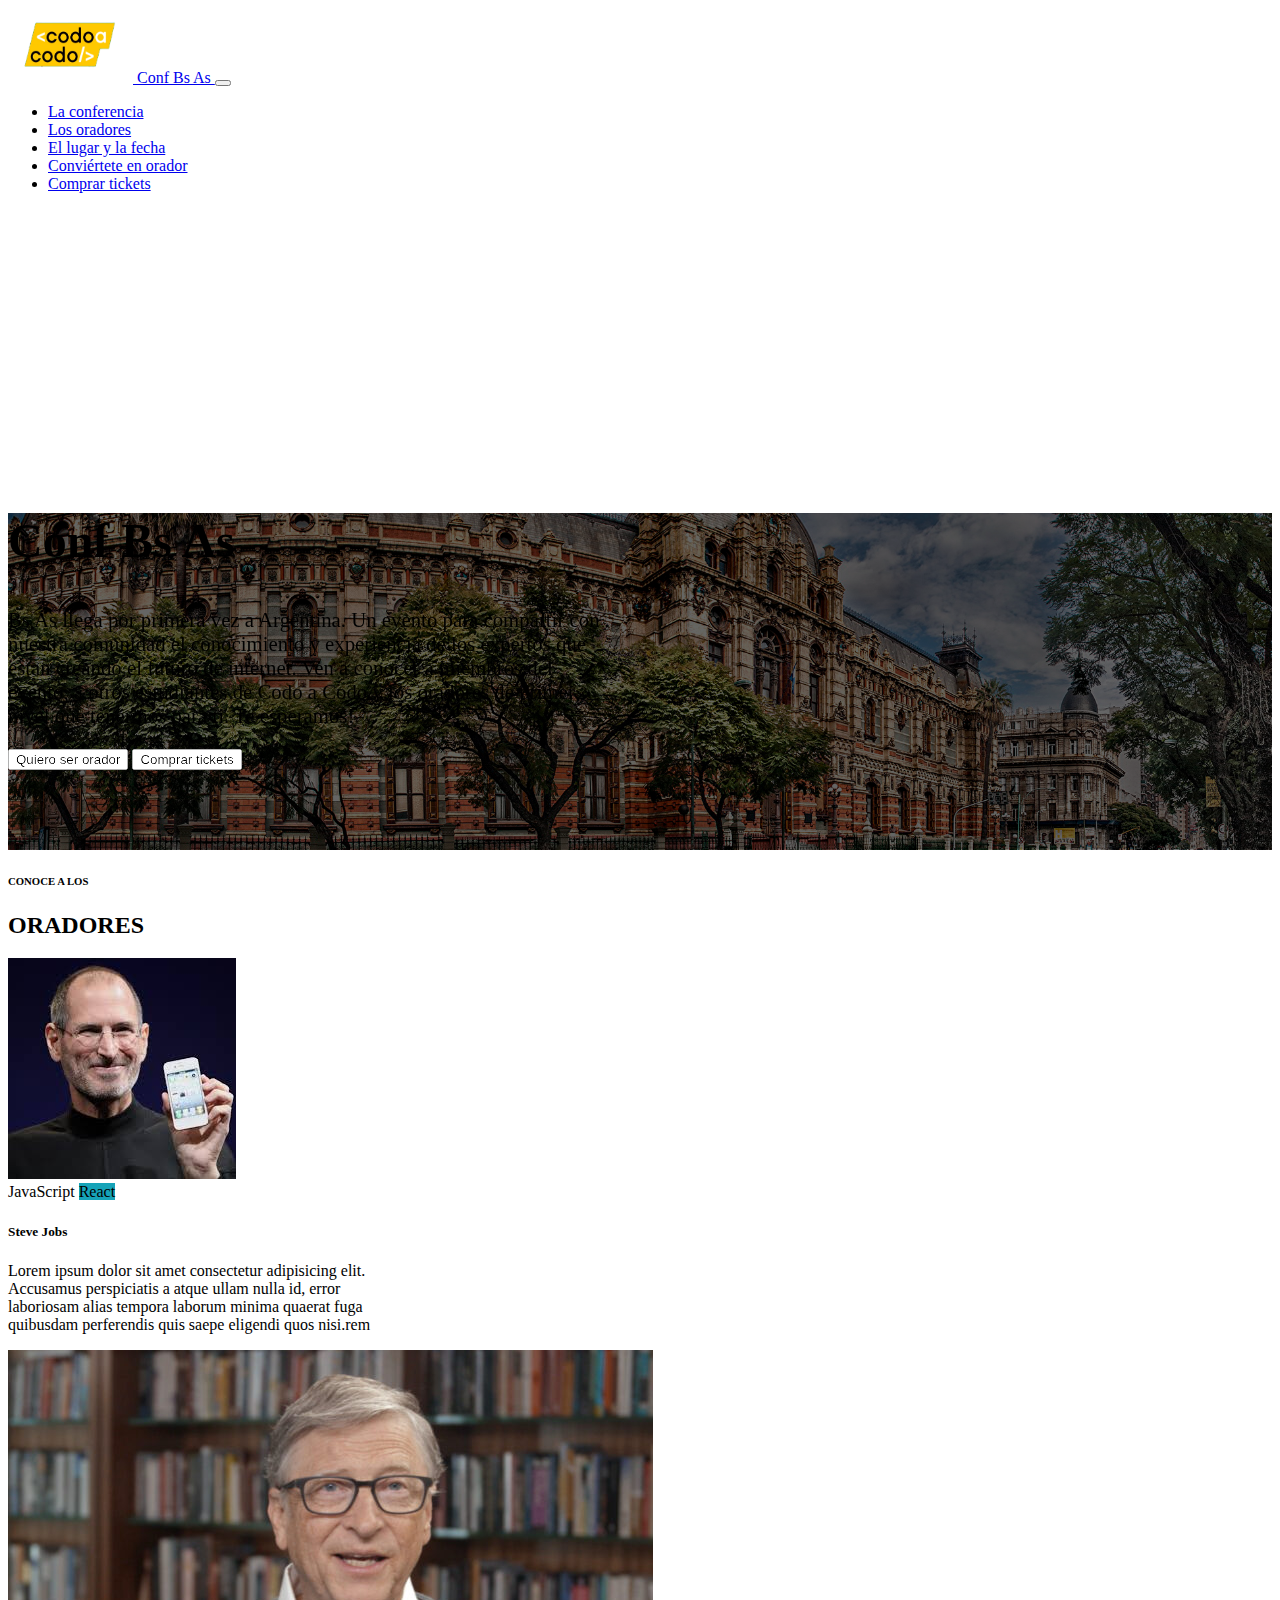
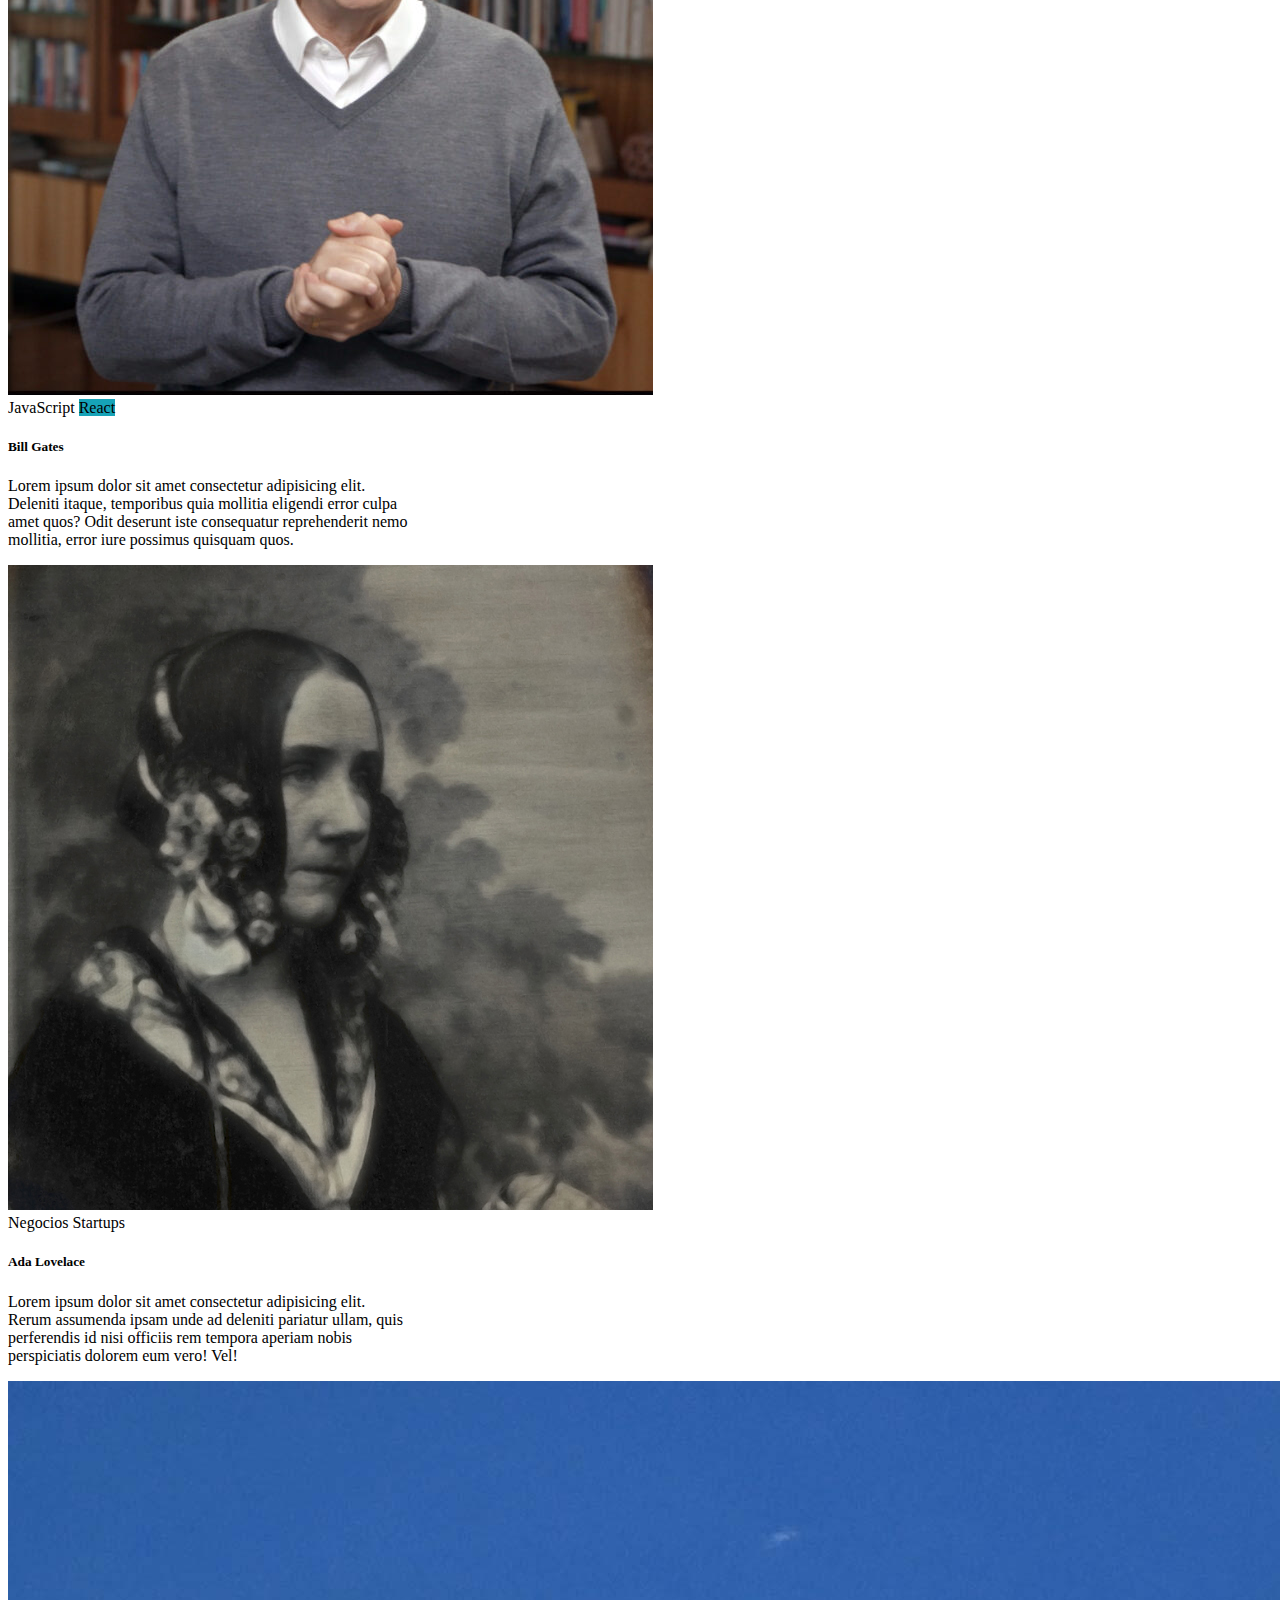
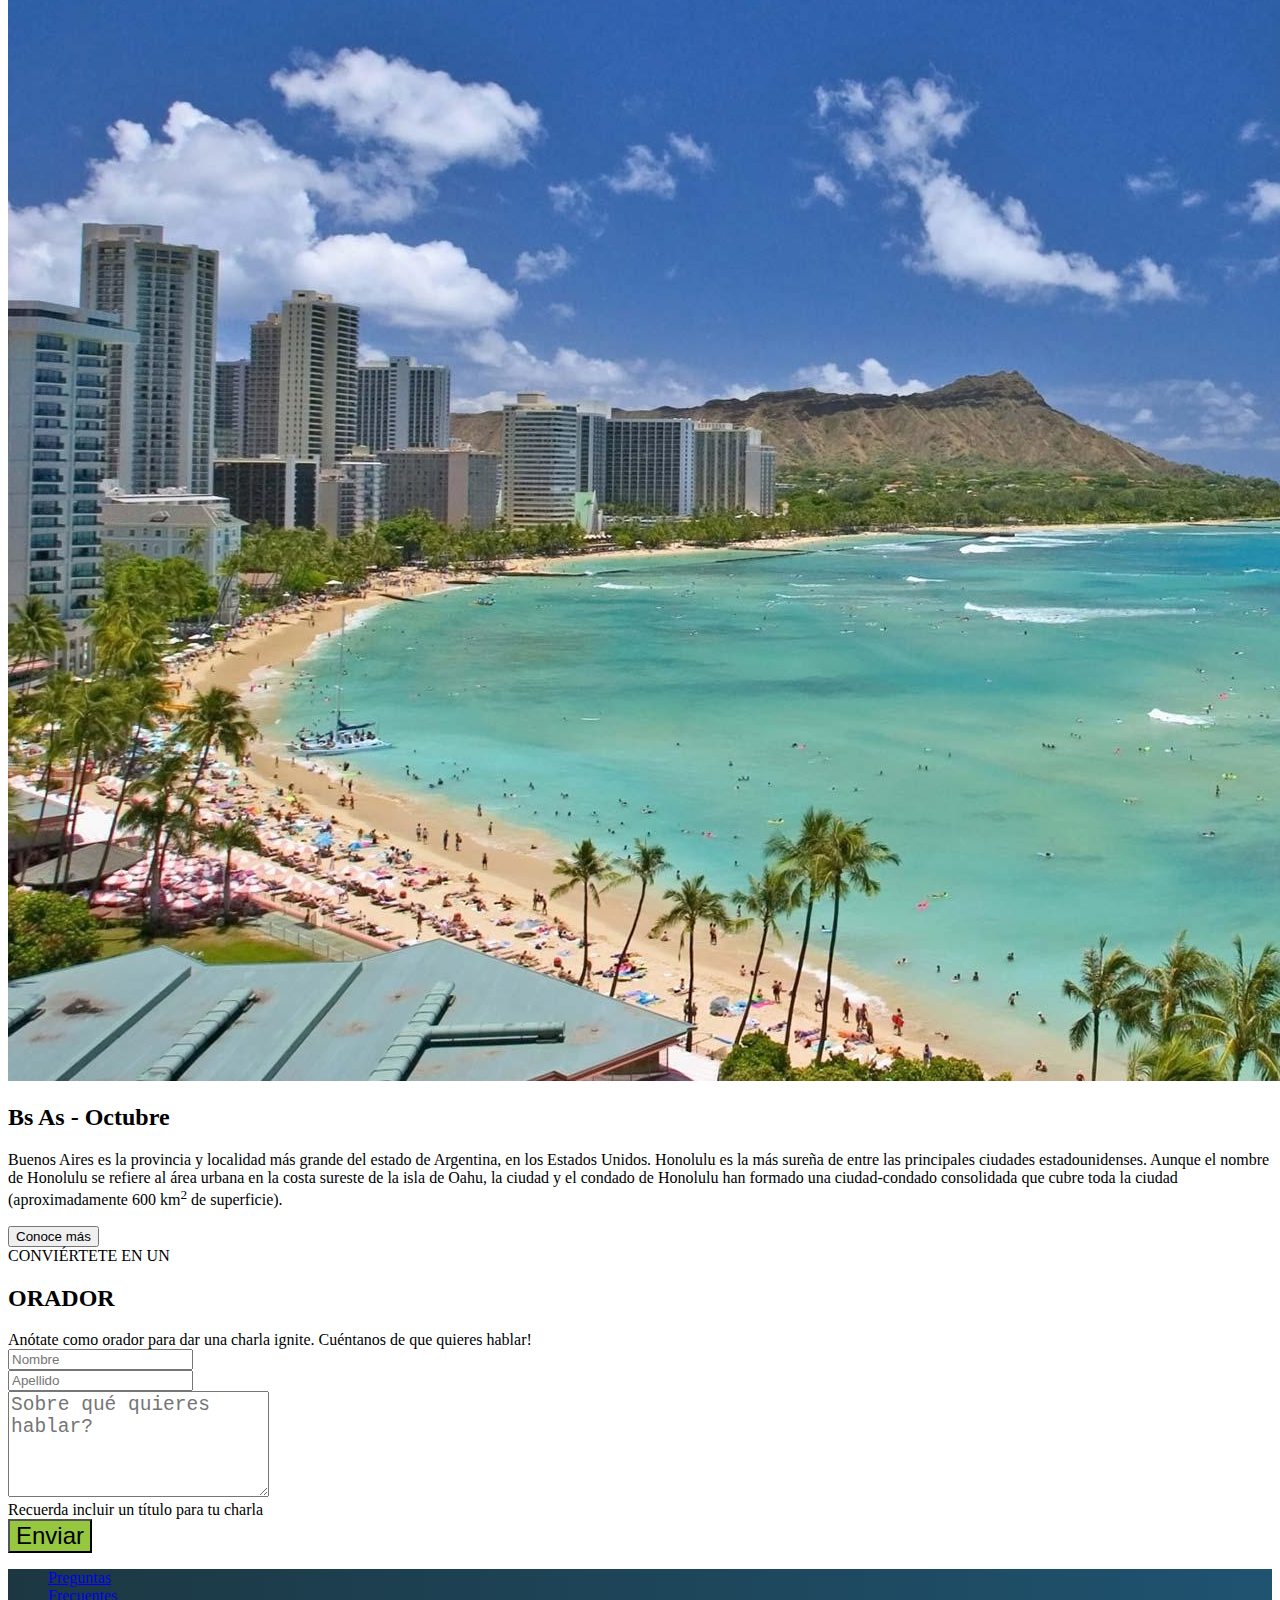
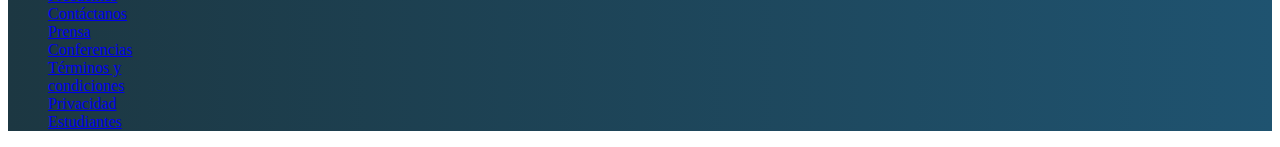
==== index.html @ bca83012 "v1.0 pagecodoacodo" ====
<!DOCTYPE html>
<html lang="es">
  <head>
    <meta charset="UTF-8" />
    <meta http-equiv="X-UA-Compatible" content="IE=edge" />
    <meta name="viewport" content="width=device-width, initial-scale=1.0" />
    <title>Document</title>
    <!-- CSS only -->
    <link
      href="https://cdn.jsdelivr.net/npm/bootstrap@5.2.1/dist/css/bootstrap.min.css"
      rel="stylesheet"
      integrity="sha384-iYQeCzEYFbKjA/T2uDLTpkwGzCiq6soy8tYaI1GyVh/UjpbCx/TYkiZhlZB6+fzT"
      crossorigin="anonymous"
    />
    <!-- JavaScript Bundle with Popper -->
    <script
      src="https://cdn.jsdelivr.net/npm/bootstrap@5.2.1/dist/js/bootstrap.bundle.min.js"
      integrity="sha384-u1OknCvxWvY5kfmNBILK2hRnQC3Pr17a+RTT6rIHI7NnikvbZlHgTPOOmMi466C8"
      crossorigin="anonymous"
    ></script>

    <link rel="stylesheet" href="styles.css" />
  </head>
  <body>
    <nav class="navbar navbar-expand-lg bg-dark navbar-dark fixed-top">
      <div class="container-fluid">
        <a class="navbar-brand ms-5" href="#">
          <img
            src="assets/img/codoacodo.png"
            alt=""
            width="125em"
            height="75em"
          />
          Conf Bs As
        </a>
        <button
          class="navbar-toggler"
          type="button"
          data-bs-toggle="collapse"
          data-bs-target="#navbarNav"
          aria-controls="navbarNav"
          aria-expanded="false"
          aria-label="Toggle navigation"
        >
          <span class="navbar-toggler-icon"></span>
        </button>
        <div
          class="collapse navbar-collapse text-white justify-content-end me-5"
          id="navbarNav"
        >
          <ul class="navbar-nav">
            <li class="nav-item">
              <a class="nav-link text-white" href="#">La conferencia</a>
            </li>
            <li class="nav-item">
              <a class="nav-link text-white-50" href="#">Los oradores</a>
            </li>
            <li class="nav-item">
              <a class="nav-link text-white-50" href="#">El lugar y la fecha</a>
            </li>
            <li class="nav-item">
              <a class="nav-link text-white-50" href="#"
                >Conviértete en orador</a
              >
            </li>
            <li class="nav-item">
              <a class="nav-link text-success" href="#">Comprar tickets</a>
            </li>
          </ul>
        </div>
      </div>
    </nav>
    <div class="container-fluid p-0">
      <div class="banner d-flex justify-content-end container-fluid w-100">
        <div class="textOn text-end col-6 text-white me-5">
          <h2 id="theader">Conf Bs As</h2>
          <p class="lh-lg" id="tbody">
            Bs As llega por primera vez a Argentina. Un evento para compartir
            con <br />
            nuestra comunidad el conocimiento y experiencia de los expertos que
            <br />
            estan creando el futuro de internet. Ven a conocer a miembros del
            <br />
            evento, a otros estudiantes de Codo a Codo y los oradores de primer
            <br />
            nivel que tenermos para ti. Te esperamos!
          </p>
          <button type="button" class="btn btn-outline-light mt-2">
            Quiero ser orador
          </button>
          <button type="button" class="btn btn-success ms-2 mt-2">
            Comprar tickets
          </button>
        </div>
      </div>
      <div class="col  my-5">
        <h6 class="text-center">CONOCE A LOS</h6>
        <h2 class="text-center">ORADORES</h2>
        <div class="row justify-content-center m-0">
        <div class="card p-0 mx-3 mt-2" style="width: 25rem">
          <img
            src="assets/img/steve.jpg"
            class="card-img-top"
            alt="stevejobs"
          />
          <div class="card-body">
            <span class="badge text-bg-warning">JavaScript</span>
            <span class="badge text-white react">React</span>
            <h5 class="card-title">Steve Jobs</h5>
            <p class="card-text">
              Lorem ipsum dolor sit amet consectetur adipisicing elit. Accusamus
              perspiciatis a atque ullam nulla id, error laboriosam alias
              tempora laborum minima quaerat fuga quibusdam perferendis quis
              saepe eligendi quos nisi.rem
            </p>
          </div>
        </div>
        <div class="card p-0 mx-3 mt-2" style="width: 25rem">
          <img src="assets/img/bill.jpg" class="card-img-top" alt="billgates" />
          <div class="card-body">
            <span class="badge text-bg-warning">JavaScript</span>
            <span class="badge text-white react">React</span>
            <h5 class="card-title">Bill Gates</h5>
            <p class="card-text">
              Lorem ipsum dolor sit amet consectetur adipisicing elit. Deleniti
              itaque, temporibus quia mollitia eligendi error culpa amet quos?
              Odit deserunt iste consequatur reprehenderit nemo mollitia, error
              iure possimus quisquam quos.
            </p>
          </div>
        </div>
        <div class="card p-0 mx-3 mt-2" style="width: 25rem">
          <img
            src="assets/img/ada.jpeg"
            class="card-img-top"
            alt="adalovelace"
          />
          <div class="card-body">
            <span class="badge text-bg-secondary">Negocios</span>
            <span class="badge text-bg-danger">Startups</span>
            <h5 class="card-title">Ada Lovelace</h5>
            <p class="card-text">
              Lorem ipsum dolor sit amet consectetur adipisicing elit. Rerum
              assumenda ipsam unde ad deleniti pariatur ullam, quis perferendis
              id nisi officiis rem tempora aperiam nobis perspiciatis dolorem
              eum vero! Vel!
            </p>
          </div>
        </div>
      </div>
      </div>

      <div class="row p-0 m-0">
        <img src="assets/img/honolulu.jpg" alt="" class="col-6 pe-1 ps-0" />
        <div class="bg-dark col-6 text-white p-4">
          <h2>Bs As - Octubre</h2>
          <p>
            Buenos Aires es la provincia y localidad más grande del estado de
            Argentina, en los Estados Unidos. Honolulu es la más sureña de entre
            las principales ciudades estadounidenses. Aunque el nombre de
            Honolulu se refiere al área urbana en la costa sureste de la isla de
            Oahu, la ciudad y el condado de Honolulu han formado una
            ciudad-condado consolidada que cubre toda la ciudad (aproximadamente
            600 km<sup>2</sup> de superficie).
          </p>
          <button type="button" class="btn btn-outline-light">
            Conoce más
          </button>
        </div>
        <div class="text-center mt-4">
          <span class="text-center">CONVIÉRTETE EN UN</span>
          <h2 class="text-center">ORADOR</h2>
          <span
            >Anótate como orador para dar una charla ignite. Cuéntanos de que
            quieres hablar!</span
          >
          <form class="mt-3">
            <div class="container mx-auto px-5 row g-4 justify-content-center">
              <div class="col-md-5">
                <input type="text" class="form-control" placeholder="Nombre" />
              </div>
              <div class="col-md-5">
                <input type="text" class="form-control" placeholder="Apellido" />
              </div>
              <div class="col-md-10">
                <textarea class="form-control" placeholder="Sobre qué quieres hablar?" id="textarea1" style="height: 100px"></textarea>
              </div>
              <span class="text-start col-md-10 mt-1">Recuerda incluir un título para tu charla</span>
              <div>
              <button type="button" class="btn col-md-10 text-white" id="enviar">Enviar</button>
            </div>
            </div>
          </form>
        </div>
      </div>
      <footer class="mt-4">
        <ul class="d-flex justify-content-center m-0 align-items-center">
          <a href="#" class="text-decoration-none"><li class="px-5 py-4 text-white">Preguntas<br> Frecuentes</li></a>
          <a href="#" class="text-decoration-none"><li class="px-5 py-4 text-white">Contáctanos</li></a>
          <a href="#" class="text-decoration-none"><li class="px-5 py-4 text-white">Prensa</li></a>
          <a href="#" class="text-decoration-none"><li class="px-5 py-4 text-white">Conferencias</li></a>
          <a href="#" class="text-decoration-none"><li class="px-5 py-4 text-white">Términos y<br> condiciones</li></a>
          <a href="#" class="text-decoration-none"><li class="px-5 py-4 text-white">Privacidad</li></a>
          <a href="#" class="text-decoration-none"><li class="px-5 py-4 text-white">Estudiantes</li></a>
        </ul>
      </footer>
    </div>
  </body>
</html>
---- styles.css ----
#banner {
  filter: brightness(0.5);
  position: relative;
  z-index: 0;
}
.banner {
  background-image: linear-gradient(rgba(0, 0, 0, 0.6), rgba(0, 0, 0, 0.6)),
    url("assets/img/ba1.jpg");
  background-position: center;
  background-size: cover;
  padding-bottom: 5em;
}

.textOn {
  position: relative;
  z-index: 1;
  margin-top: 20em;
  filter: brightness(1.5);
}

#theader {
  font-size: 3rem;
}
#tbody {
  font-size: 1.3rem;
}

#bannerbuttons {
  position: absolute;
  z-index: 2;
}
.react {
  background-color: #16a3b8;
}

#textarea1 {
  font-size: 1.5em;
}
#enviar {
  background: #96c83f;
  font-size: 1.5em;
}
footer {
  background: rgb(28, 55, 66);
  background: linear-gradient(
    90deg,
    rgba(28, 55, 66, 1) 0%,
    rgba(31, 83, 112, 1) 100%
  );
}
footer ul {
  list-style-type: none;
}
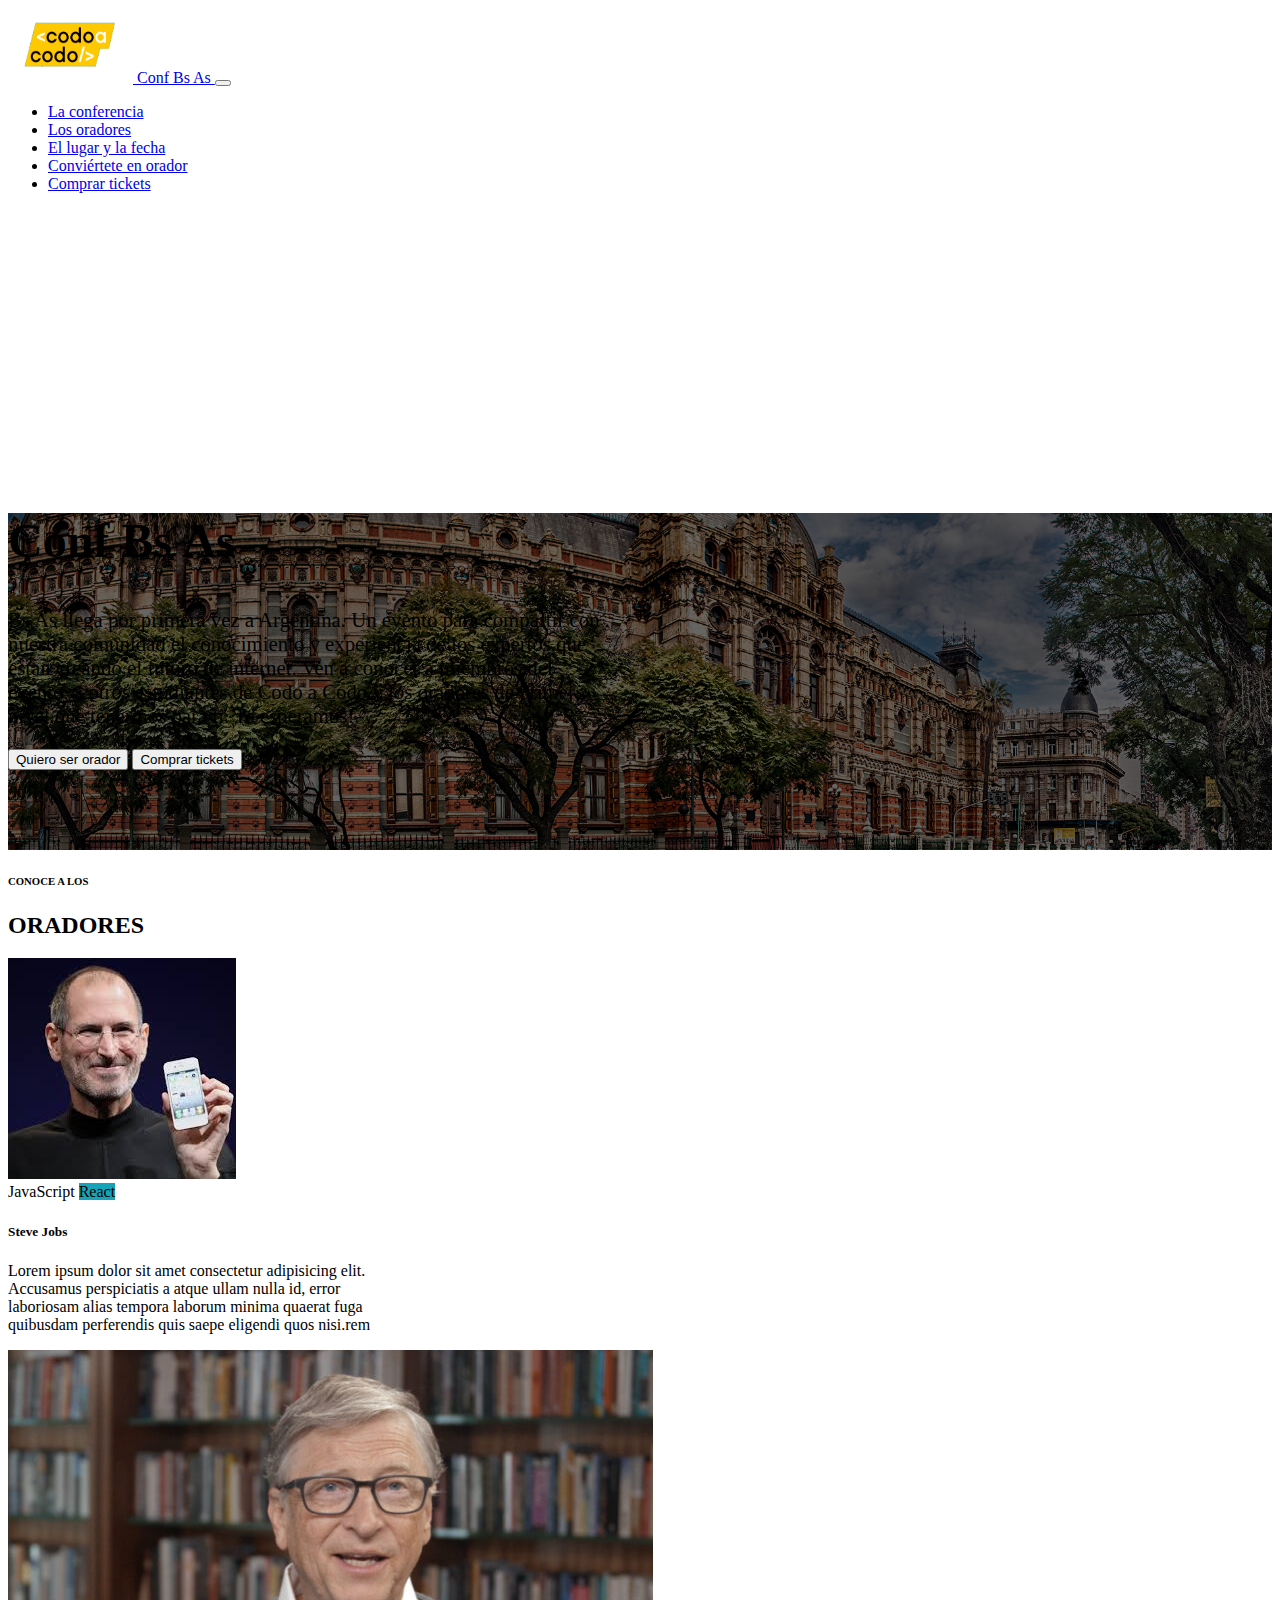
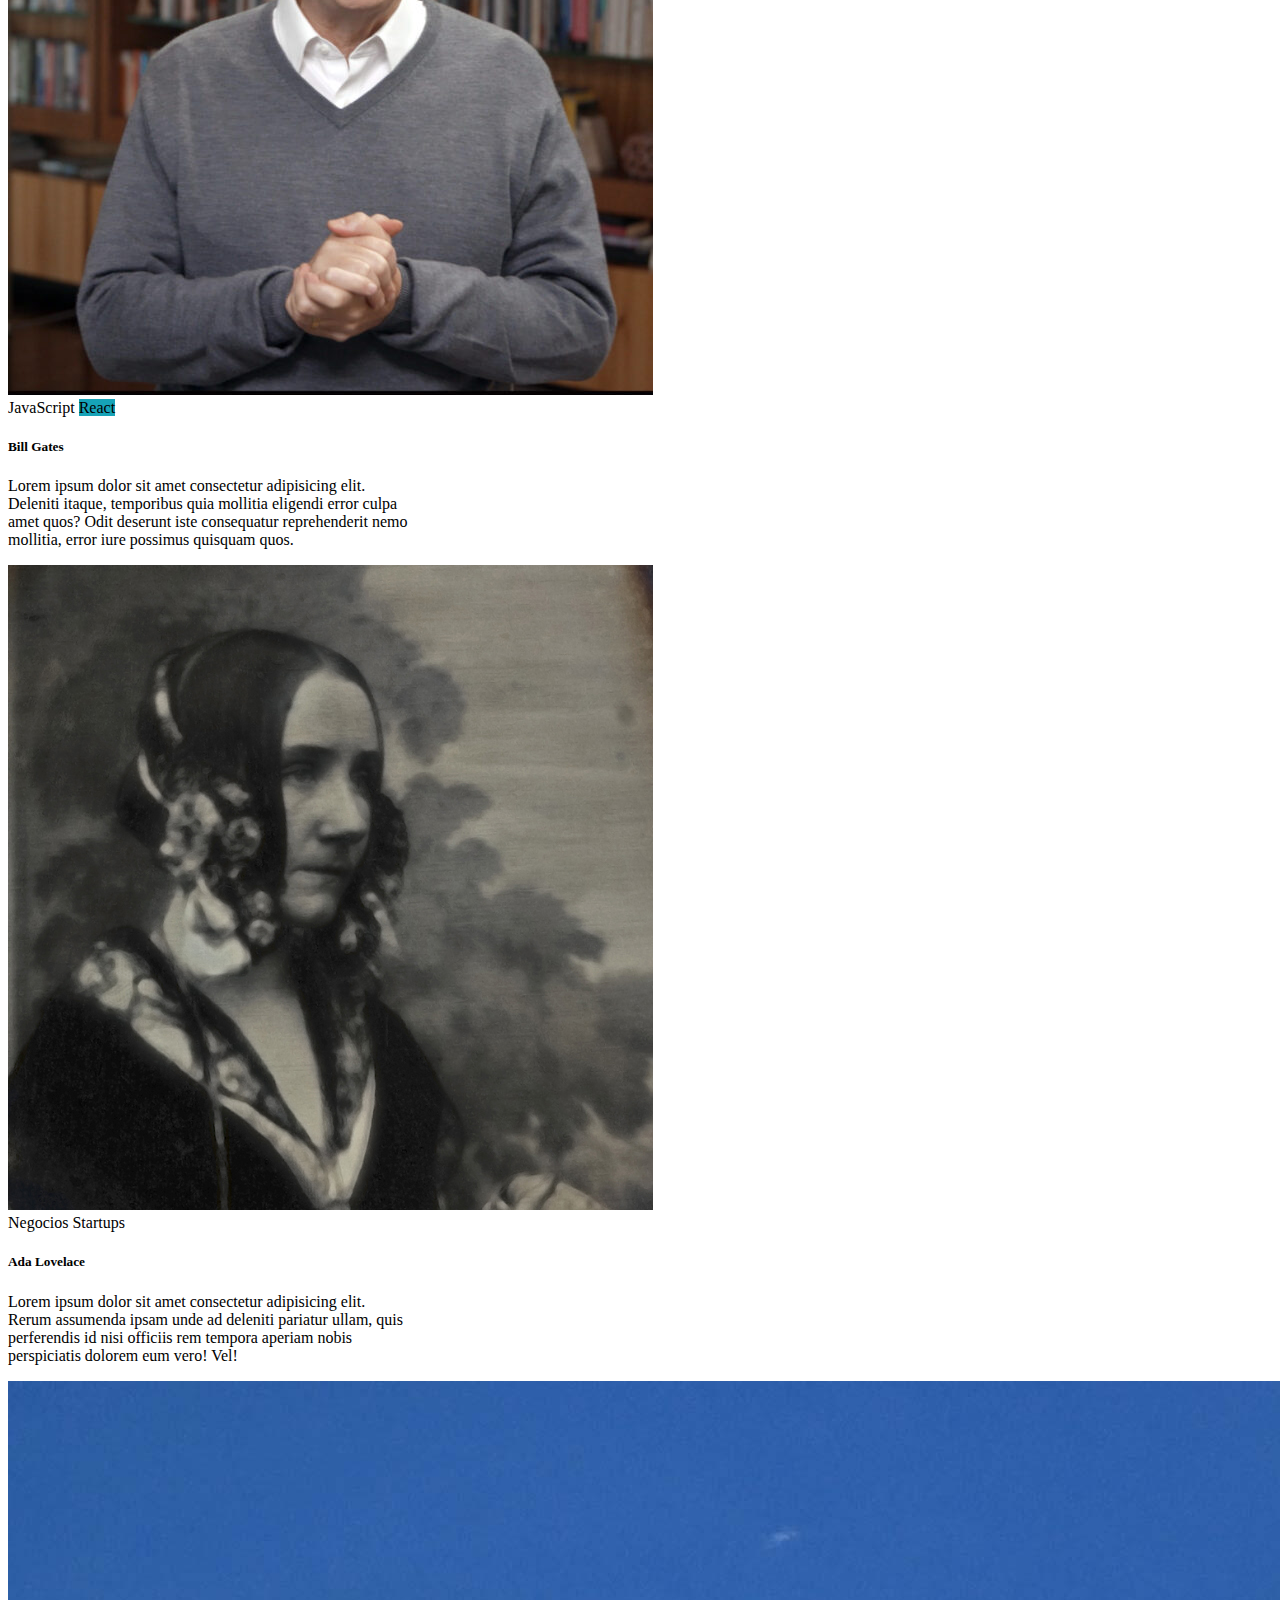
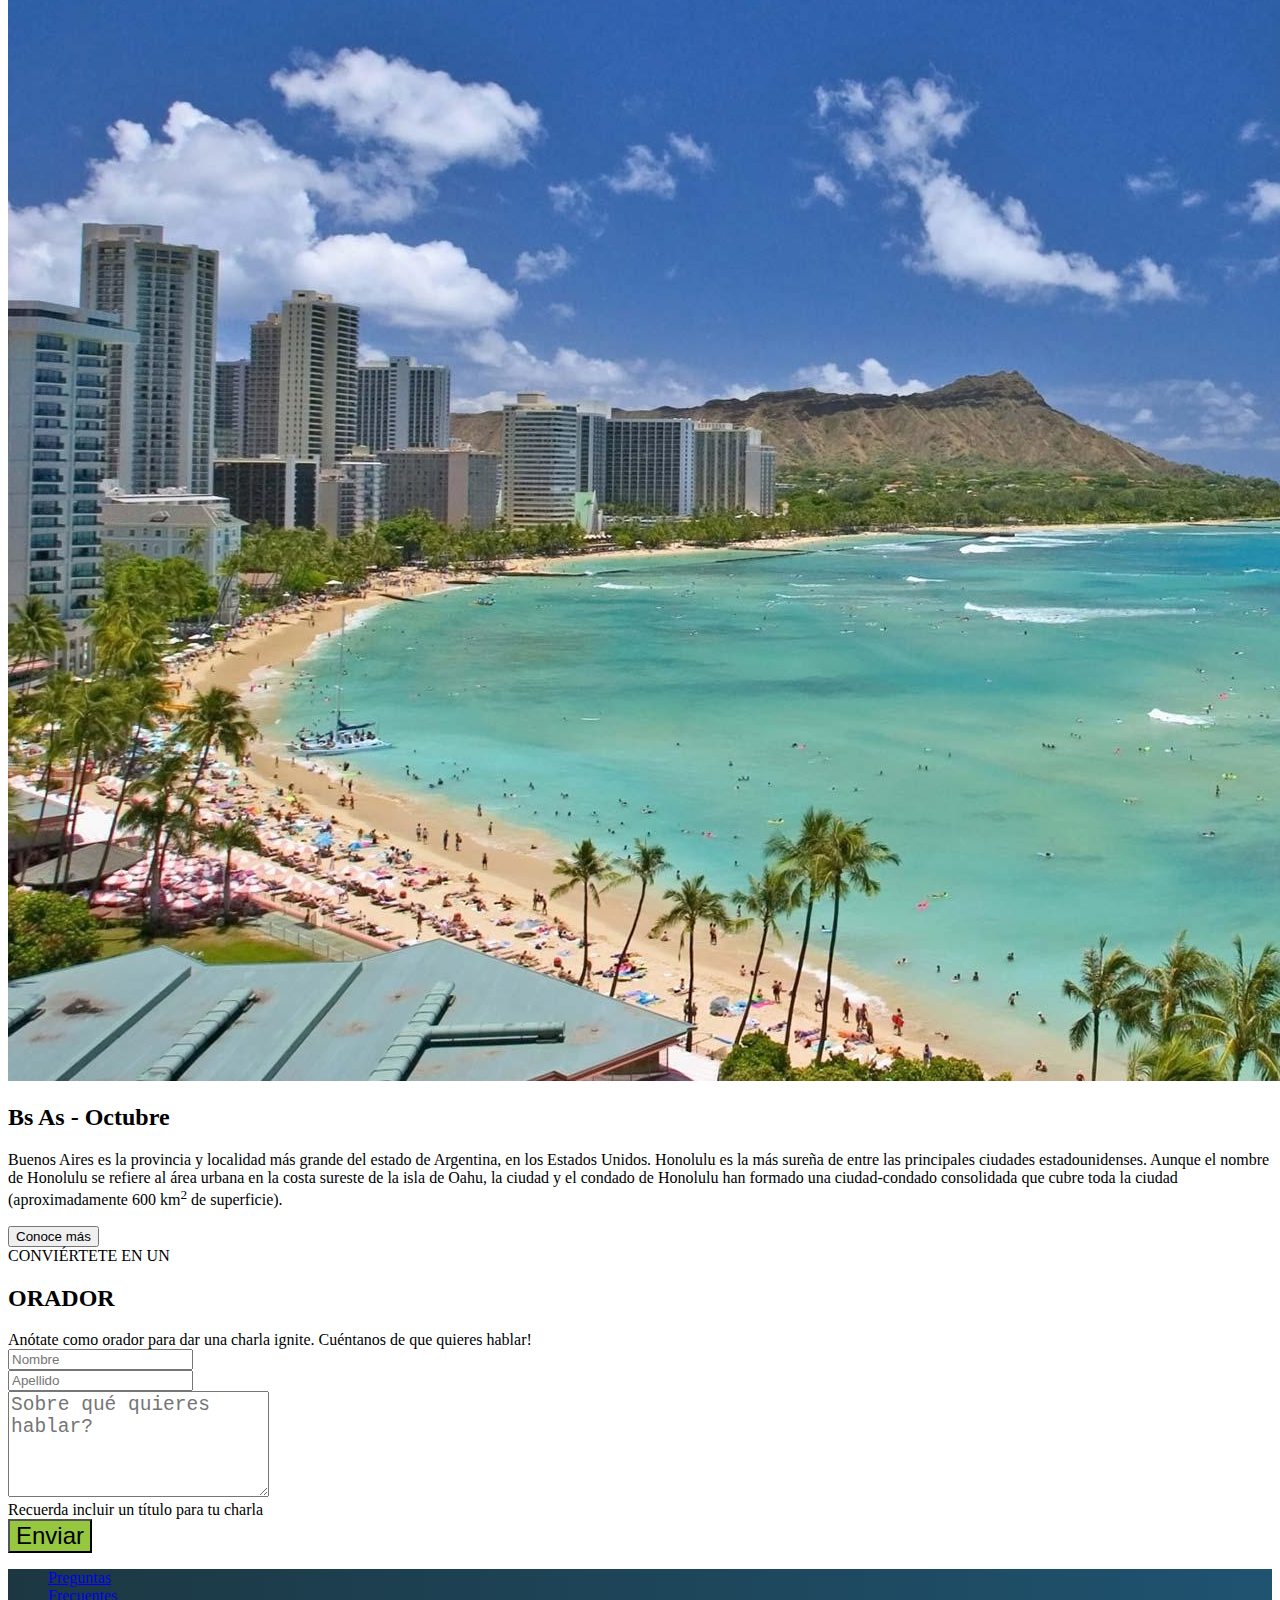
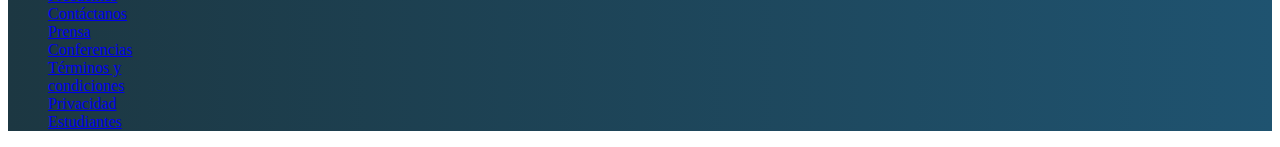
==== commit 6235301d: "responsiveness" ====
--- a/index.html
+++ b/index.html
@@ -53,13 +53,13 @@
               <a class="nav-link text-white" href="#">La conferencia</a>
             </li>
             <li class="nav-item">
-              <a class="nav-link text-white-50" href="#">Los oradores</a>
-            </li>
-            <li class="nav-item">
-              <a class="nav-link text-white-50" href="#">El lugar y la fecha</a>
-            </li>
-            <li class="nav-item">
-              <a class="nav-link text-white-50" href="#"
+              <a class="nav-link text-white-50" href="#oradores">Los oradores</a>
+            </li>
+            <li class="nav-item">
+              <a class="nav-link text-white-50" href="#lugar">El lugar y la fecha</a>
+            </li>
+            <li class="nav-item">
+              <a class="nav-link text-white-50" href="#oradorform"
                 >Conviértete en orador</a
               >
             </li>
@@ -71,18 +71,18 @@
       </div>
     </nav>
     <div class="container-fluid p-0">
-      <div class="banner d-flex justify-content-end container-fluid w-100">
-        <div class="textOn text-end col-6 text-white me-5">
+      <div class="banner col-12 d-flex justify-content-end container-fluid w-100">
+        <div class="textOn text-end col-10 col-md-6  text-white me-5">
           <h2 id="theader">Conf Bs As</h2>
           <p class="lh-lg" id="tbody">
             Bs As llega por primera vez a Argentina. Un evento para compartir
-            con <br />
+            con <br>
             nuestra comunidad el conocimiento y experiencia de los expertos que
-            <br />
+            <br>
             estan creando el futuro de internet. Ven a conocer a miembros del
-            <br />
+            <br>
             evento, a otros estudiantes de Codo a Codo y los oradores de primer
-            <br />
+            <br>
             nivel que tenermos para ti. Te esperamos!
           </p>
           <button type="button" class="btn btn-outline-light mt-2">
@@ -93,7 +93,7 @@
           </button>
         </div>
       </div>
-      <div class="col  my-5">
+      <div class="col  my-5" id="oradores">
         <h6 class="text-center">CONOCE A LOS</h6>
         <h2 class="text-center">ORADORES</h2>
         <div class="row justify-content-center m-0">
@@ -150,9 +150,9 @@
       </div>
       </div>
 
-      <div class="row p-0 m-0">
-        <img src="assets/img/honolulu.jpg" alt="" class="col-6 pe-1 ps-0" />
-        <div class="bg-dark col-6 text-white p-4">
+      <div class=" row p-0 m-0"">
+        <img src="assets/img/honolulu.jpg" id="lugar" alt="" class="col-12 col-md-6 p-0 pe-md-1 ps-md-0" />
+        <div class="bg-dark col-12 col-md-6 text-white p-4 p-md-4">
           <h2>Bs As - Octubre</h2>
           <p>
             Buenos Aires es la provincia y localidad más grande del estado de
@@ -167,34 +167,35 @@
             Conoce más
           </button>
         </div>
-        <div class="text-center mt-4">
-          <span class="text-center">CONVIÉRTETE EN UN</span>
-          <h2 class="text-center">ORADOR</h2>
-          <span
-            >Anótate como orador para dar una charla ignite. Cuéntanos de que
-            quieres hablar!</span
-          >
-          <form class="mt-3">
-            <div class="container mx-auto px-5 row g-4 justify-content-center">
-              <div class="col-md-5">
-                <input type="text" class="form-control" placeholder="Nombre" />
-              </div>
-              <div class="col-md-5">
-                <input type="text" class="form-control" placeholder="Apellido" />
-              </div>
-              <div class="col-md-10">
-                <textarea class="form-control" placeholder="Sobre qué quieres hablar?" id="textarea1" style="height: 100px"></textarea>
-              </div>
-              <span class="text-start col-md-10 mt-1">Recuerda incluir un título para tu charla</span>
-              <div>
-              <button type="button" class="btn col-md-10 text-white" id="enviar">Enviar</button>
+        
+      </div>
+      <div class="text-center mt-4" id="oradorform">
+        <span class="text-center">CONVIÉRTETE EN UN</span>
+        <h2 class="text-center">ORADOR</h2>
+        <span
+          >Anótate como orador para dar una charla ignite. Cuéntanos de que
+          quieres hablar!</span
+        >
+        <form class="mt-3">
+          <div class="container mx-auto px-5 row g-4 justify-content-center">
+            <div class="col-md-5">
+              <input type="text" class="form-control" placeholder="Nombre" />
             </div>
+            <div class="col-md-5">
+              <input type="text" class="form-control" placeholder="Apellido" />
             </div>
-          </form>
-        </div>
+            <div class="col-md-10">
+              <textarea class="form-control" placeholder="Sobre qué quieres hablar?" id="textarea1" style="height: 100px"></textarea>
+            </div>
+            <span class="text-start col-md-10 mt-1">Recuerda incluir un título para tu charla</span>
+            <div>
+            <button type="button" class="btn col-md-10 text-white" id="enviar">Enviar</button>
+          </div>
+          </div>
+        </form>
       </div>
       <footer class="mt-4">
-        <ul class="d-flex justify-content-center m-0 align-items-center">
+        <ul class="d-flex justify-content-center m-0 align-items-center flex-wrap">
           <a href="#" class="text-decoration-none"><li class="px-5 py-4 text-white">Preguntas<br> Frecuentes</li></a>
           <a href="#" class="text-decoration-none"><li class="px-5 py-4 text-white">Contáctanos</li></a>
           <a href="#" class="text-decoration-none"><li class="px-5 py-4 text-white">Prensa</li></a>
--- a/styles.css
+++ b/styles.css
@@ -1,8 +1,3 @@
-#banner {
-  filter: brightness(0.5);
-  position: relative;
-  z-index: 0;
-}
 .banner {
   background-image: linear-gradient(rgba(0, 0, 0, 0.6), rgba(0, 0, 0, 0.6)),
     url("assets/img/ba1.jpg");
@@ -12,10 +7,7 @@
 }
 
 .textOn {
-  position: relative;
-  z-index: 1;
   margin-top: 20em;
-  filter: brightness(1.5);
 }
 
 #theader {
@@ -23,11 +15,6 @@
 }
 #tbody {
   font-size: 1.3rem;
-}
-
-#bannerbuttons {
-  position: absolute;
-  z-index: 2;
 }
 .react {
   background-color: #16a3b8;
@@ -39,7 +26,12 @@
 #enviar {
   background: #96c83f;
   font-size: 1.5em;
+  transition: 0.2s;
 }
+#enviar:hover{
+  background:#6f942f;
+}
+
 footer {
   background: rgb(28, 55, 66);
   background: linear-gradient(
@@ -50,5 +42,4 @@
 }
 footer ul {
   list-style-type: none;
-}
-
+}